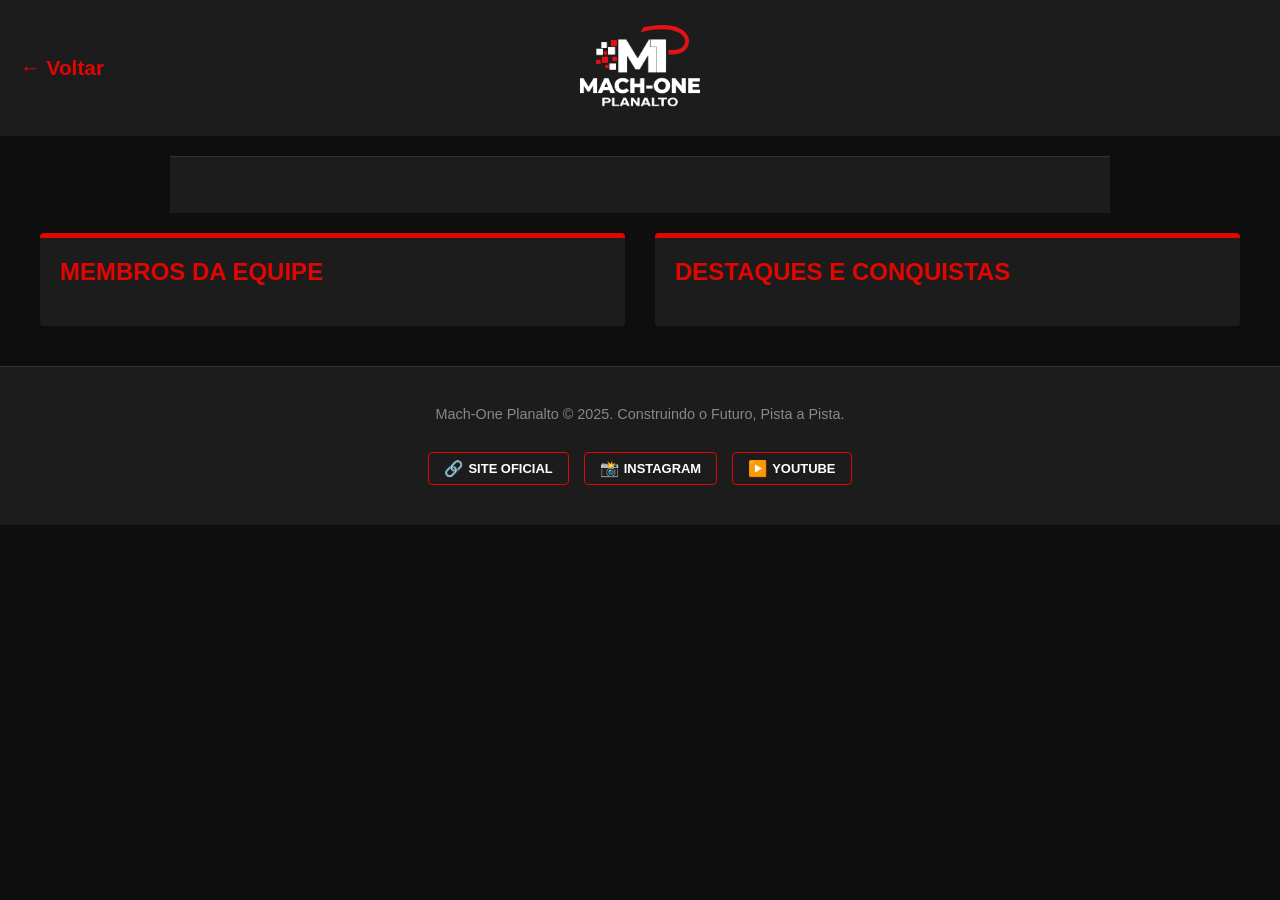
==== galeria.html @ a4a7800d "Atualizando galeria com novas informações e design" ====
<!DOCTYPE html>
<html lang="pt-BR">

<head>
  <meta charset="UTF-8">
  <meta name="viewport" content="width=device-width, initial-scale=1.0">
  <title>Galeria da Equipe</title>
  <link rel="stylesheet" href="style.css">
</head>

<body class="galeria-page">
  <header>
    <a href="index.html" class="voltar">← Voltar</a>
    <img src="img/logo mach branca.png" alt="Logo Mach-One" class="logo">
  </header>

  <main>
    <section class="info-equipe">
      <h1 id="titulo-equipe"></h1>
      <p id="descricao-equipe"></p>
    </section>

    <section class="info-detalhada">

      <div class="bloco-info">
        <h2>Membros da Equipe</h2>
        <ul id="lista-membros" class="lista-membros">
        </ul>
      </div>

      <div class="bloco-info">
        <h2>Destaques e Conquistas</h2>
        <ul id="lista-destaques" class="lista-destaques">
        </ul>
      </div>

    </section>

    <section class="galeria">
      <div id="fotos-equipe" class="grid-fotos">
      </div>
    </section>
  </main>

  <div id="lightbox" class="lightbox">
    <span id="fechar">&times;</span>
    <img id="img-expandida" alt="Imagem ampliada da galeria">
    <button id="anterior">⟨</button>
    <button id="proximo">⟩</button>
  </div>

  <footer>
    <p>Mach-One Planalto © 2025. Construindo o Futuro, Pista a Pista.</p>

    <div class="social-links">
      <a href="https://www.mach1planalto.com.br/" target="_blank" rel="noopener noreferrer">
        <span class="icon">🔗</span> Site Oficial
      </a>
      <a href="https://www.instagram.com/mach1planalto?igsh=ZWs3cGZ0ZDRpcXQ2" target="_blank" rel="noopener noreferrer">
        <span class="icon">📸</span> Instagram
      </a>
      <a href="https://www.youtube.com/@mach1planalto/" target="_blank" rel="noopener noreferrer">
        <span class="icon">▶️</span> YouTube
      </a>
    </div>
  </footer>

  <script src="script.js"></script>
</body>

</html>
---- style.css ----
/* ========================================= */
/* 1. FONT-FACE: CARREGAMENTO DA FONTE F1 */
/* ========================================= */

@font-face {
  font-family: "Formula1 Display";
  src: url("FORMULA1-REGULAR-1.TTF") format("truetype");
  font-weight: normal;
  font-style: normal;
}

@font-face {
  font-family: "Formula1 Display";
  src: url("FORMULA1-BOLD_WEB.TTF") format("truetype");
  font-weight: bold;
  font-style: normal;
}

/* ========================================= */
/* 2. VARIÁVEIS DE COR E ESTILO GERAL */
/* ========================================= */
:root {
  --mach-red: #e10600; /* Vermelho F1, vibrante para destaque */
  --mach-black: #0e0e0e;
  --mach-dark-grey: #1c1c1c;
  --mach-light-grey: #ccc;
  --mach-white: #fff;
}

body {
  margin: 0;
  font-family: "Formula1 Display", sans-serif;
  background-color: var(--mach-black);
  color: var(--mach-white);
  text-align: center;
}

header {
  background-color: var(--mach-dark-grey);
  padding: 25px 20px;
  position: relative;
  border-bottom: 3px solid var(--mach-red);
}

.voltar {
  position: absolute;
  left: 20px;
  top: 50%;
  transform: translateY(-50%);
  font-size: 1.3rem;
  color: var(--mach-red);
  font-weight: bold;
  text-decoration: none;
  transition: color 0.2s;
  z-index: 10;
}

.voltar:hover {
  color: var(--mach-white);
  text-shadow: 0 0 5px var(--mach-red);
}

.logo {
  width: 120px;
}

h1,
h2 {
  margin: 10px 0;
  font-weight: bold;
  text-transform: uppercase;
}

h2 {
  border-left: 5px solid var(--mach-red);
  padding-left: 10px;
  display: inline-block;
  color: var(--mach-white);
  margin-top: 40px;
}
.galeria-page header {
  border-bottom: none; /* Remove a linha vermelha apenas na galeria.html */
}

/* Informações da Equipe (Galeria.html) */
.info-equipe {
  padding: 20px;
  background-color: var(--mach-dark-grey);
  border-top: 1px solid #333;
  border-left: none;
  text-align: center;
  max-width: 900px;
  margin: 20px auto;
}
#titulo-equipe {
  color: var(--mach-red);
  font-size: 2.2rem;
}
#descricao-equipe {
  font-style: normal;
  color: var(--mach-light-grey);
}
/* ========================================= */
/* 3. BLOCO DE INFORMAÇÕES DETALHADAS (MEMBROS/DESTAQUES) */
/* ========================================= */

.info-detalhada {
  max-width: 1200px;
  margin: 20px auto;
  padding: 0 20px;
  display: flex;
  flex-wrap: wrap;
  gap: 30px;
  justify-content: center;
}

.bloco-info {
  flex: 1 1 45%;
  min-width: 300px;
  background-color: var(--mach-dark-grey);
  padding: 20px;
  border-top: 5px solid var(--mach-red);
  text-align: left;
  border-radius: 4px;
}

.bloco-info h2 {
  border-left: none;
  padding-left: 0;
  margin-bottom: 20px;
  display: block;
  font-size: 1.5rem;
  color: var(--mach-red);
  margin-top: 0;
}

.lista-membros,
.lista-destaques {
  list-style: none;
  padding: 0;
  margin: 0;
}

.lista-membros li {
  background-color: #2a2a2a;
  padding: 10px 15px;
  margin-bottom: 8px;
  border-left: 3px solid var(--mach-light-grey);
  transition: border-left 0.3s;
  font-size: 1rem;
  display: flex;
  justify-content: space-between;
}
.lista-membros li:hover {
  border-left: 3px solid var(--mach-red);
}

.membro-nome {
  font-weight: bold;
  color: var(--mach-white);
}

.membro-funcao {
  color: var(--mach-light-grey);
  font-size: 0.9em;
}

.lista-destaques li {
  background-color: #2a2a2a;
  padding: 10px 15px;
  margin-bottom: 8px;
  border-left: 3px solid var(--mach-red);
  color: var(--mach-white);
}

/* ... (Seu código CSS anterior) ... */

/* ========================================= */
/* 3. DESTAQUE MACH-ONE WEAR (SLIDER INTERNO) */
/* ========================================= */
.destaque-wear {
  padding: 20px 0;
}

.grid-wear {
  display: flex;
  justify-content: center;
  gap: 15px;
  margin: 20px auto;
  max-width: 1200px;
}

.wear-item {
  flex: 1 1 30%;
  max-width: 350px;
  position: relative;
  overflow: hidden;
  background-color: var(--mach-dark-grey);
  border-radius: 4px;
  text-decoration: none;
  cursor: pointer;
  transition: box-shadow 0.3s, transform 0.3s;
  /* Remove a função de link padrão do <a>, a menos que o texto seja clicado */
  pointer-events: all;
}

.wear-item:hover {
  box-shadow: 0 0 15px var(--mach-red);
  transform: translateY(-5px);
}

/* Container para a área visível do slider */
.slider-container {
  position: relative;
  width: 100%;
  height: 180px; /* Altura fixa para o slider */
  overflow: hidden;
  border-radius: 4px 4px 0 0;
  pointer-events: none; /* Permite que o clique passe para a seta/link */
}

.foto-wear {
  width: 100%;
  height: 180px;
  object-fit: cover;
  display: block;
  position: absolute;
  top: 0;
  left: 0;
  opacity: 0; /* Esconde todas as fotos por padrão */
  transition: opacity 0.5s ease;
}

.foto-wear.active-slide {
  opacity: 1; /* Mostra apenas a foto ativa */
}

/* Setas de navegação */
.slider-arrow {
  position: absolute;
  top: 50%;
  transform: translateY(-50%);
  color: var(--mach-white);
  background: rgba(0, 0, 0, 0.5);
  padding: 8px 12px;
  cursor: pointer;
  z-index: 10;
  font-size: 1.5rem;
  line-height: 1;
  transition: background 0.2s;
  pointer-events: auto; /* Permite o clique na seta */
}

.slider-arrow:hover {
  background: var(--mach-red);
}

.slider-arrow.prev {
  left: 0;
  border-radius: 0 4px 4px 0;
}

.slider-arrow.next {
  right: 0;
  border-radius: 4px 0 0 4px;
}

.bloco-texto {
  padding: 15px;
  text-align: left;
  pointer-events: auto; /* Permite que o clique vá para o link do Instagram */
}

.titulo-colecao {
  margin: 0 0 5px 0;
  font-weight: bold;
  font-size: 1.2rem;
  color: var(--mach-white);
  text-transform: uppercase;
  border-bottom: 2px solid var(--mach-red);
  padding-bottom: 5px;
}

.subtitulo-colecao {
  display: block;
  margin-top: 10px;
  font-size: 0.85em;
  color: var(--mach-light-grey);
}

.wear-item.xtreme-focus .foto-wear:first-child {
  /* Aplica object-position: top SOMENTE na primeira imagem (.foto-wear) */
  object-position: top;
}

.videos-f1 {
  position: relative;
  max-width: 1200px;
  margin: 40px auto;
  padding: 0 20px;
  background-color: var(--mach-dark-grey); /* Fundo escuro do bloco */
  border-radius: 4px;
}

.videos-f1 h2 {
  display: inline-block;
  vertical-align: top;
  padding-top: 15px;
  margin-bottom: 20px;
}

.videos-f1 .view-all {
  position: absolute;
  right: 20px;
  top: 30px;
  color: var(--mach-red);
  text-decoration: none;
  font-weight: bold;
  text-transform: uppercase;
  transition: color 0.2s;
  z-index: 5;
}

.videos-f1 .view-all:hover {
  color: var(--mach-white);
}

.videos-carrossel {
  /* Habilita a rolagem horizontal */
  display: flex;
  overflow-x: scroll;
  padding-bottom: 20px;
  gap: 15px;
  /* Manter esta regra para navegadores MS/Edge antigos que suportavam */
  -ms-overflow-style: none;
  /* Nota: 'scrollbar-width: none;' não é amplamente suportado,
       portanto, dependemos da regra -webkit */
}

/* OBRIGATÓRIO PARA CHROME, SAFARI, EDGE: Esconde a barra de rolagem visualmente */
.videos-carrossel::-webkit-scrollbar {
  display: none;
  width: 0; /* Garante que não ocupe espaço */
  height: 0;
}

.video-item {
  /* Define o tamanho de cada bloco de vídeo */
  flex: 0 0 280px;
  display: block;
  text-decoration: none;
  color: var(--mach-white);
  background-color: var(--mach-black);
  border-radius: 4px;
  overflow: hidden;
  transition: box-shadow 0.3s;
}

.video-item:hover {
  box-shadow: 0 0 10px var(--mach-red);
}

.video-item:hover .play-icon {
  color: var(--mach-red);
}

.video-thumb {
  width: 100%;
  height: 150px;
  object-fit: cover;
  display: block;
}

.video-item {
  position: relative;
}

.video-thumb {
  position: relative;
}

.play-icon {
  position: absolute;
  top: 50%;
  left: 50%;
  transform: translate(-50%, -50%);
  font-size: 3em;
  color: var(--mach-white);
  pointer-events: none; /* Garante que o clique vá para o link */
  opacity: 0.85;
  transition: color 0.2s, opacity 0.2s;
}

.video-titulo {
  padding: 10px 15px;
  margin: 0;
  font-size: 0.9em;
  font-weight: bold;
  line-height: 1.3;
}

/* ========================================= */
/* 4. GALERIA (Miniaturas) */
/* ========================================= */

.grid-fotos {
  display: grid;
  grid-template-columns: repeat(auto-fit, minmax(250px, 1fr));
  gap: 15px;
  margin: 20px auto;
  max-width: 1200px;
}

.grid-fotos img {
  width: 100%;
  height: 250px;
  object-fit: cover;
  border-radius: 4px;
  transition: box-shadow 0.4s ease;
  cursor: pointer;
  transform: none;
}

.grid-fotos img:hover {
  transform: scale(1.08);
  box-shadow: 0 0 20px var(--mach-red);
}

/* ========================================= */
/* 5. EQUIPES (Botões) */
/* ========================================= */

.grid-equipes {
  display: grid;
  grid-template-columns: repeat(auto-fit, minmax(180px, 1fr));
  gap: 15px;
  margin: 20px auto;
  padding: 20px;
  background-color: var(--mach-dark-grey);
  border-radius: 8px;
  max-width: 900px;
}

.grid-equipes a {
  background: var(--mach-red);
  color: var(--mach-white);
  padding: 15px 18px;
  border-radius: 4px;
  font-weight: bold;
  letter-spacing: 0.5px;
  text-transform: uppercase;
  transition: background 0.3s, transform 0.2s, color 0.3s;
}

.grid-equipes a:hover {
  background: var(--mach-white);
  color: var(--mach-red);
  transform: translateY(-2px);
}

/* ========================================= */
/* 6. LIGHTBOX (Corrigido) */
/* ========================================= */

.lightbox {
  display: none;
  position: fixed;
  z-index: 1000;
  left: 0;
  top: 0;
  width: 100%;
  height: 100%;
  background-color: rgba(0, 0, 0, 0.95);
  justify-content: center;
  align-items: center;
}

.lightbox img {
  max-width: 90%;
  max-height: 90%;
  border-radius: 4px;
  transition: none;
  object-fit: contain;
  transform-origin: center center;
  border: 2px solid var(--mach-red);
}

/* CLASSE PARA ROTACIONAR FOTOS VERTICAIS NO LIGHTBOX */
.rot-horizontal {
  transform: rotate(-90deg);
  max-width: 90vh;
  max-height: 90vw;
}

#fechar {
  top: 20px;
  right: 40px;
  font-size: 40px;
  font-weight: bold;
  color: var(--mach-white);
  position: fixed;
  cursor: pointer;
  z-index: 10000;
  text-shadow: 0 0 10px rgba(255, 255, 255, 0.5);
}

button#anterior,
button#proximo {
  background: rgba(225, 6, 0, 0.2);
  border: none;
  color: var(--mach-red);
  font-size: 3rem;
  font-weight: bold;
  padding: 10px;
  cursor: pointer;
  position: absolute;
  top: 50%;
  transform: translateY(-50%);
  z-index: 1001;
  border-radius: 0;
  line-height: 1;
  transition: background 0.2s, color 0.2s;
}

button#anterior:hover,
button#proximo:hover {
  background: var(--mach-red);
  color: var(--mach-white);
}

#anterior {
  left: 20px;
}
#proximo {
  right: 50px;
}

/* ========================================= */
/* 7. RODAPÉ E LINKS SOCIAIS */
/* ========================================= */

footer {
  padding: 25px;
  font-size: 0.9em;
  color: #888;
  background-color: var(--mach-dark-grey);
  border-top: 1px solid #333;
  display: flex;
  flex-direction: column;
  align-items: center;
  text-align: center;
}

.social-links {
  margin-top: 15px;
  margin-bottom: 15px;
  display: flex;
  gap: 15px;
}

.social-links a {
  color: var(--mach-white);
  text-decoration: none;
  font-size: 0.9em;
  display: flex;
  align-items: center;
  gap: 5px;
  padding: 8px 15px;
  border: 1px solid var(--mach-red);
  border-radius: 4px;
  background-color: transparent;
  transition: background-color 0.3s, color 0.3s;
  text-transform: uppercase;
  font-weight: bold;
}

.social-links a:hover {
  background-color: var(--mach-red);
  color: var(--mach-white);
}

.social-links .icon {
  font-size: 1.2em;
  line-height: 1;
}

/* ========================================= */
/* 8. MEDIA QUERIES (Responsividade) */
/* ========================================= */

@media (max-width: 768px) {
  .info-detalhada {
    flex-direction: column;
  }
  .bloco-info {
    flex: 1 1 100%;
  }
}

@media (max-width: 600px) {
  #anterior {
    left: 5px;
    font-size: 1.5rem;
  }
  #proximo {
    right: 5px;
    font-size: 1.5rem;
  }
  #fechar {
    top: 10px;
    right: 15px;
    font-size: 30px;
  }
}

@media (max-width: 480px) {
  .social-links {
    flex-direction: column;
    gap: 10px;
  }
  .social-links a {
    width: 80vw;
    justify-content: center;
  }
}
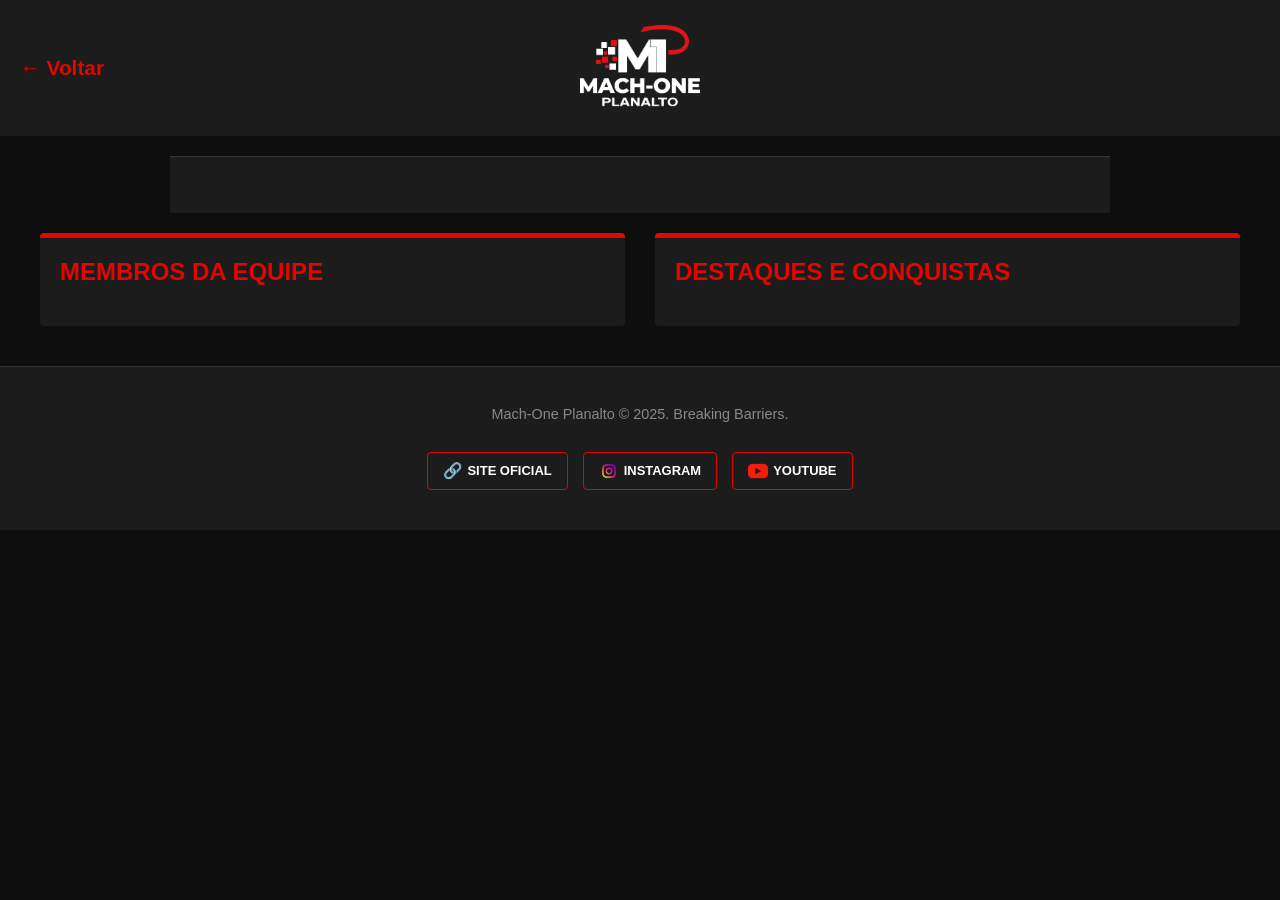
==== commit ffef2619: "Correção de alinhamento do carrossel" ====
--- a/galeria.html
+++ b/galeria.html
@@ -50,17 +50,17 @@
   </div>
 
   <footer>
-    <p>Mach-One Planalto © 2025. Construindo o Futuro, Pista a Pista.</p>
+    <p>Mach-One Planalto © 2025. Breaking Barriers.</p>
 
     <div class="social-links">
       <a href="https://www.mach1planalto.com.br/" target="_blank" rel="noopener noreferrer">
         <span class="icon">🔗</span> Site Oficial
       </a>
       <a href="https://www.instagram.com/mach1planalto?igsh=ZWs3cGZ0ZDRpcXQ2" target="_blank" rel="noopener noreferrer">
-        <span class="icon">📸</span> Instagram
+        <img src="img/icon/instagram.png" alt="Instagram Icon" class="social-icon"> Instagram
       </a>
       <a href="https://www.youtube.com/@mach1planalto/" target="_blank" rel="noopener noreferrer">
-        <span class="icon">▶️</span> YouTube
+        <img src="img/icon/youtube.png" alt="YouTube Icon" class="social-icon"> YouTube
       </a>
     </div>
   </footer>
--- a/style.css
+++ b/style.css
@@ -4,14 +4,17 @@
 
 @font-face {
   font-family: "Formula1 Display";
-  src: url("FORMULA1-REGULAR-1.TTF") format("truetype");
+  /* CORREÇÃO: Adicionando .woff para maior compatibilidade mobile */
+  src: url("FORMULA1-REGULAR-1.ttf") format("truetype"),
+    url("FORMULA1-REGULAR-1.woff") format("woff");
   font-weight: normal;
   font-style: normal;
 }
 
 @font-face {
   font-family: "Formula1 Display";
-  src: url("FORMULA1-BOLD_WEB.TTF") format("truetype");
+  src: url("FORMULA1-BOLD_WEB.ttf") format("truetype"),
+    url("FORMULA1-BOLD_WEB.woff") format("woff");
   font-weight: bold;
   font-style: normal;
 }
@@ -173,25 +176,37 @@
   color: var(--mach-white);
 }
 
-/* ... (Seu código CSS anterior) ... */
-
 /* ========================================= */
 /* 3. DESTAQUE MACH-ONE WEAR (SLIDER INTERNO) */
 /* ========================================= */
 .destaque-wear {
   padding: 20px 0;
-}
-
-.grid-wear {
+  max-width: 1200px; /* Largura máxima, igual a outras seções */
+  margin: 0 auto;
+}
+
+/* NOVO: Container para o carrossel de coleções (Scroll Lateral) */
+.colecoes-carrossel {
   display: flex;
+  overflow-x: hidden; /* Habilita a rolagem horizontal */
+  padding-bottom: 20px;
+  gap: 15px;
+
   justify-content: center;
-  gap: 15px;
-  margin: 20px auto;
-  max-width: 1200px;
+  /* Regras de rolagem */
+  -ms-overflow-style: none; /* IE and Edge */
+}
+/* OBRIGATÓRIO PARA CHROME, SAFARI, EDGE: Esconde a barra de rolagem visualmente */
+.colecoes-carrossel::-webkit-scrollbar {
+  display: none;
 }
 
 .wear-item {
-  flex: 1 1 30%;
+  /* NOVO: Define o tamanho de cada bloco de coleção e impede que encolha */
+  flex-shrink: 0;
+  width: 280px; /* Largura padrão para desktop */
+  display: block; /* Garante que o link ocupe o espaço */
+
   max-width: 350px;
   position: relative;
   overflow: hidden;
@@ -200,7 +215,6 @@
   text-decoration: none;
   cursor: pointer;
   transition: box-shadow 0.3s, transform 0.3s;
-  /* Remove a função de link padrão do <a>, a menos que o texto seja clicado */
   pointer-events: all;
 }
 
@@ -282,7 +296,9 @@
 }
 
 .subtitulo-colecao {
-  display: block;
+  display: flex; /* NOVO: Para alinhar o texto e o ícone */
+  align-items: center; /* NOVO: Para alinhar o texto e o ícone */
+  gap: 5px; /* NOVO: Espaçamento entre texto e ícone */
   margin-top: 10px;
   font-size: 0.85em;
   color: var(--mach-light-grey);
@@ -334,7 +350,7 @@
   /* Manter esta regra para navegadores MS/Edge antigos que suportavam */
   -ms-overflow-style: none;
   /* Nota: 'scrollbar-width: none;' não é amplamente suportado,
-       portanto, dependemos da regra -webkit */
+        dependemos da regra -webkit */
 }
 
 /* OBRIGATÓRIO PARA CHROME, SAFARI, EDGE: Esconde a barra de rolagem visualmente */
@@ -361,7 +377,8 @@
 }
 
 .video-item:hover .play-icon {
-  color: var(--mach-red);
+  opacity: 1;
+  transform: translate(-50%, -50%) scale(1.1);
 }
 
 .video-thumb {
@@ -379,16 +396,21 @@
   position: relative;
 }
 
+/* NOVO: Estilo para o ícone de Play (agora é IMG) */
 .play-icon {
   position: absolute;
   top: 50%;
   left: 50%;
   transform: translate(-50%, -50%);
-  font-size: 3em;
-  color: var(--mach-white);
-  pointer-events: none; /* Garante que o clique vá para o link */
-  opacity: 0.85;
-  transition: color 0.2s, opacity 0.2s;
+  width: 60px; /* Aumenta o tamanho para melhor visualização no mobile */
+  height: 60px;
+  object-fit: contain; /* Garante que a imagem .png não distorça */
+  opacity: 0.9;
+  transition: opacity 0.2s, transform 0.2s;
+}
+.video-item:hover .play-icon {
+  opacity: 1;
+  transform: translate(-50%, -50%) scale(1.1);
 }
 
 .video-titulo {
@@ -579,6 +601,13 @@
   color: var(--mach-white);
 }
 
+/* NOVO: Estilo para os ícones sociais (IMG) */
+.social-icon {
+  width: 20px; /* Tamanho fixo para o ícone */
+  height: 20px;
+  object-fit: contain;
+}
+
 .social-links .icon {
   font-size: 1.2em;
   line-height: 1;
@@ -594,6 +623,21 @@
   }
   .bloco-info {
     flex: 1 1 100%;
+  }
+  .colecoes-carrossel {
+    overflow-x: scroll;
+    justify-content: flex-start; /* Alinha à esquerda no mobile */
+    padding-left: 10px; /* Adiciona o padding para começar na borda */
+    padding-right: 10px;
+  }
+
+  /* NOVO: Ajuste do tamanho dos itens de Coleção (Carrossel) no Mobile */
+  .wear-item {
+    width: 75vw; /* Ocupa 75% da largura da tela no mobile */
+  }
+  .destaque-wear {
+    /* Garante que o carrossel comece na borda da tela */
+    padding-left: 10px;
   }
 }
 
